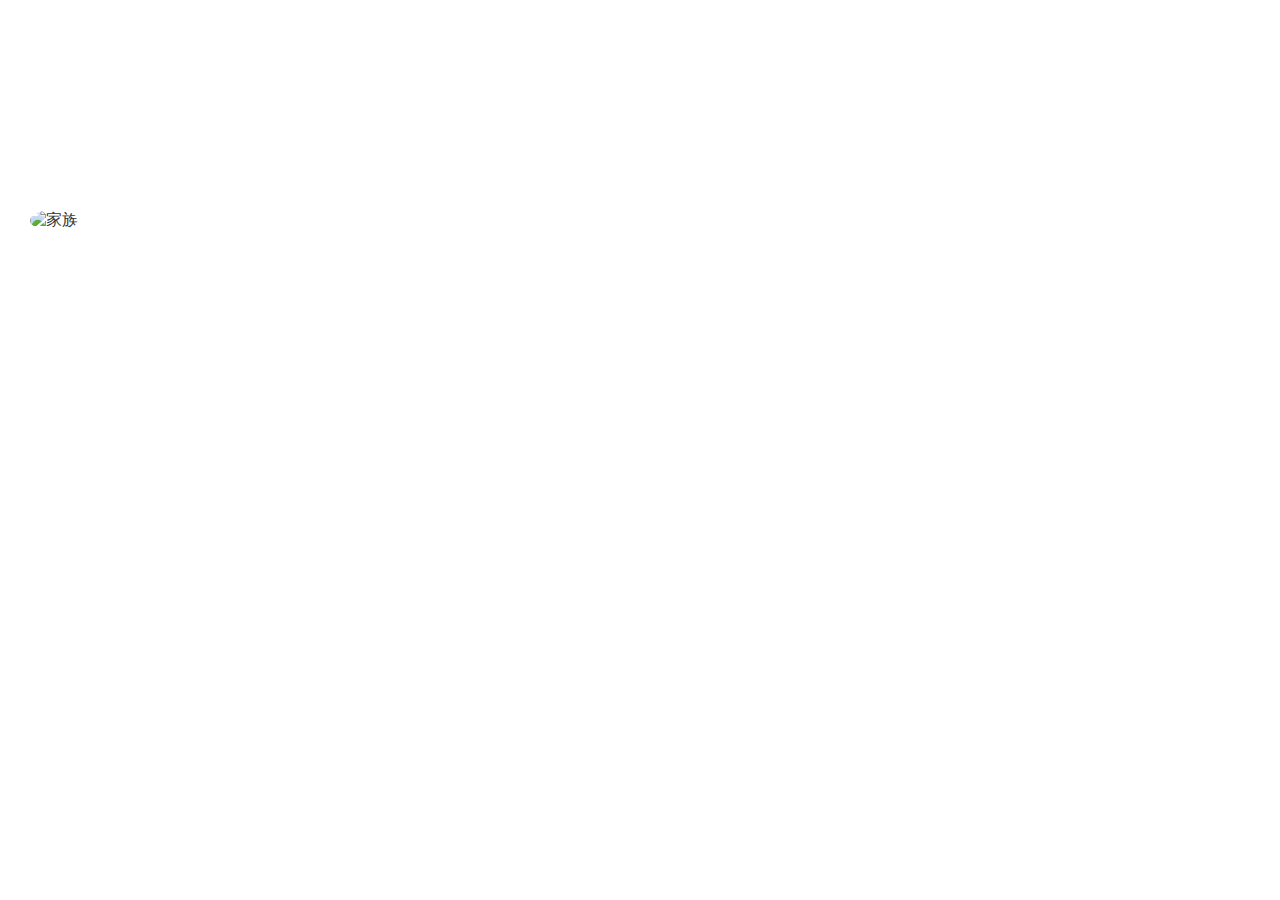
==== index.html @ 45fd472c "今度こそ" ====
<!DOCTYPE html>
<html lang="ja">
  <head>
   <meta charset="utf-8">
   <title>今田優希のポートフォリオ！</title>
   <meta name="description" content="今田のポートフォリオです">
   <link rel="stylesheet" href="css/styles.css">
  </head>
  <body>
    <div class="border-top"></div>
    <div class="border-left"></div>
    <div class="border-right"></div>
    <div class="border-bottom"></div>
    <header>
      <nav>
        <ul>
          <li>
            <a href="index.html">
              HOME
            </a>
          </li>
          <li>
            <a href="https://www.google.com/?hl=ja">
              GALLERY(建設予定)
            </a>
          </li>
          <li>
            <a href="mailto:58desuyo@gmail.com" target="_blank">
              MAIL
              <!-- <img src="img/letter.png" width="30" height="30" alt="メール送信"> -->
            </a>
          </li>
        </ul>
      </nav>
    </header>
    <div class="works">

      <div class="pict">
        <img class="neko" src="img/qoo.jpg" width="300" height="300" alt="家族">
      </div>
      <div class="myname">
        <p>Imada Yuki</p>
        <h1>今田 優希</h1>
        <p>絶賛HTMLとCSS勉強中です。</p>
        <p>JavaScriptはどうにも間に合わなかった...</p>
      </div>
      <!-- <section>
      <img src="img/sea.jpg" width="140" height="140" alt="海">
      </section> -->

      <!-- <section>
        <img src="img/neko1.jpg" width="400"  alt="可愛い猫">
      <p></p>
      </section> -->

      <!-- <section>
        <img src="img/neko2.jpg" width="400" alt="猫・猫">
        <p></p>
      </section> -->

      <!-- <section>
        <img src="img/neko3.jpg" width="400" alt="猫アレルギー">
        <p></p>
      </section> -->
    </div>
    <footer>
      <!-- <ul>
        <li>
          <a href="mailto:58desuyo@gmail.com" target="_blank">
            <img src="img/letter.png" width="30" height="30" alt="メール送信">
          </a>
        </li>
        <li>
          <a href="https://www.google.com/?hl=ja" target="_blank">
            <img src="img/blogya.png" wight="30" height="30" alt="ブログへ">
          </a>
        </li>
        <li>
          <a href="https://www.google.com/?hl=ja" target="_blank">
            <img src="img/camera.png" wight="30" height="30" alt="写真サイトへ">
          </a>
        </li>
      </ul> -->
      <p>(c) Yuki Imada</p>
    </footer>

  </body>
</html>
---- css/styles.css ----
body {
color: #333;
font-family: Verdana, sans-serif;
margin: 0px;
background-image: url(../img/haikei.jpg);
background-size: cover;
position: relative;
min-height: 95vh;
}
.border-top{
  height: 20px;
  width: 100%;
  background: #fff;
  position: fixed;
  z-index: 999;
}

.border-bottom {
  height: 20px;
  bottom: 0px;
  width: 100%;
  background: #fff;
  position: fixed;
  z-index: 999;
}

.border-left {
  width: 20px;
  height: 100%;
  background: #fff;
  position: fixed;
  z-index: 999;
}

.border-right {
  width: 20px;
  height: 100%;
  right: 0;
  background: #fff;
  position: fixed;
  z-index: 999;

}
.pict{
  display: inline-block;
  margin: 30px;
  width: 300px;
  height: 300px;
}
.neko{
border-radius: 50%
}

header {
background-color: rgba(255,255,255,0.7);
text-align: center;
padding: 10px;
height: 100px;
background-size: cover;
margin-bottom: 60px;
z-index: 990;

}

header ul {
  margin: auto 0px;
  list-style-type: none;
  padding-left: 0px;
}

header li {
  display: inline-block;
  padding: 5px 15px;
  font-size: 15px;
}

header li > a {
  text-decoration: none;
  color: inherit;
}

header li > a:hover{
  color: skyblue;
}

header nav{
  justify-content: center;
  display: flex;
  margin-top: 50px;
}

nav ul li a{
  color: rgb(255,255,255);
}

.myname {
  display: inline-block;
  text-align: center;
  color: #fff;
  margin-right: 200px;
  margin-top: 100px;
  float: right;
}
div p {
  margin-top: 0;
  margin-bottom: 0px;
}
div h1{
  margin-bottom: 0;
  margin-top: 0px;
}

footer{
  text-align: center;
  width: 100%;

  position: absolute;
  bottom: 0;
}

footer p {
  font-size: 8px;
  color: rgba(255,255,255,0.8);
  margin: auto;
}
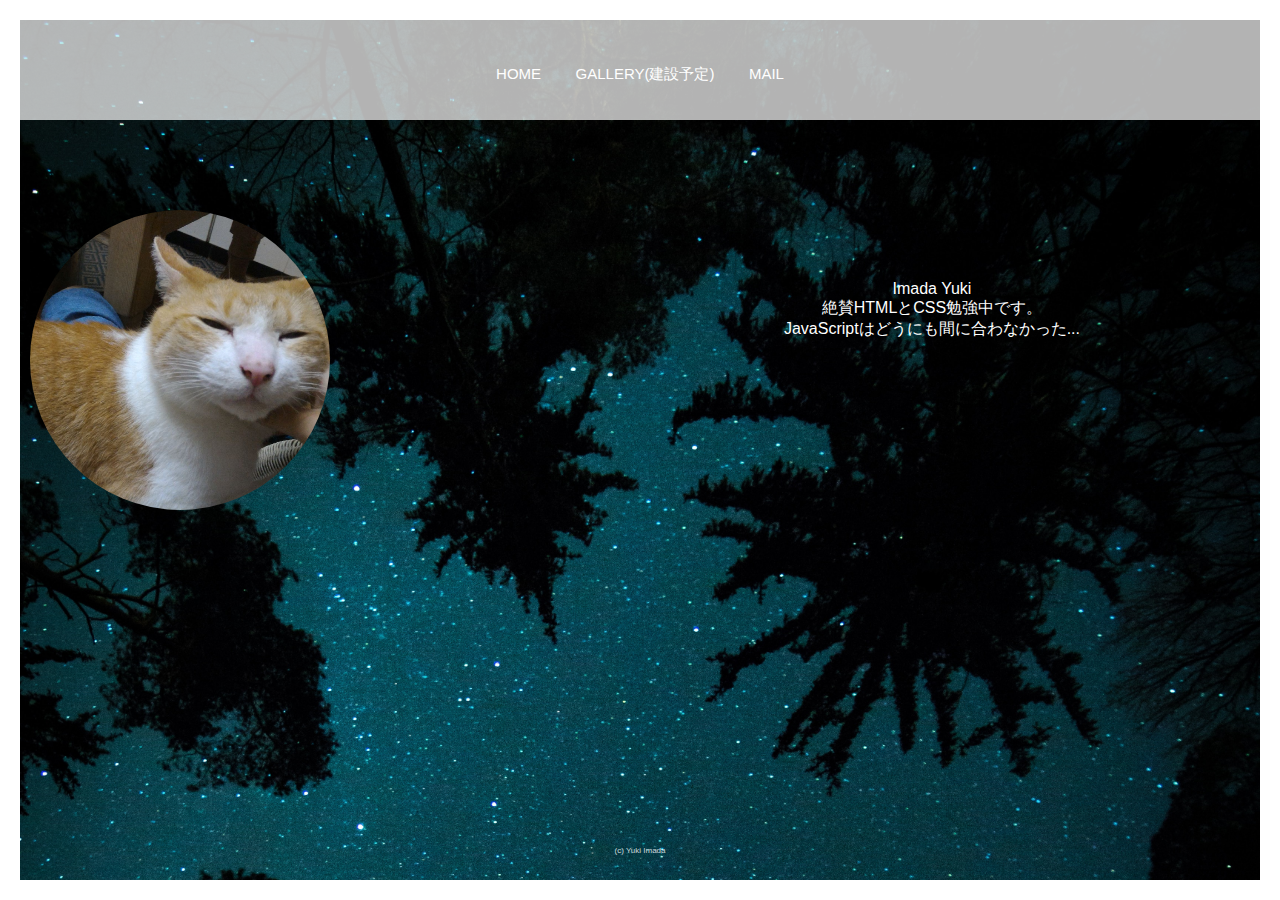
==== commit 2ff9f7be: "雪を降らせました一部に" ====
--- a/index.html
+++ b/index.html
@@ -1,70 +1,85 @@
 <!DOCTYPE html>
 <html lang="ja">
-  <head>
-   <meta charset="utf-8">
-   <title>今田優希のポートフォリオ！</title>
-   <meta name="description" content="今田のポートフォリオです">
-   <link rel="stylesheet" href="css/styles.css">
-  </head>
-  <body>
+
+<head>
+    <meta charset="utf-8">
+    <title>今田優希のポートフォリオ！</title>
+    <meta name="description" content="今田のポートフォリオです">
+    <link rel="stylesheet" href="css/styles.css">
+    <script type="text/javascript" src="sample.js"></script>
+</head>
+
+<body>
     <div class="border-top"></div>
     <div class="border-left"></div>
     <div class="border-right"></div>
     <div class="border-bottom"></div>
     <header>
-      <nav>
-        <ul>
-          <li>
-            <a href="index.html">
+        <nav>
+            <ul>
+                <li>
+                    <a href="index.html">
               HOME
             </a>
-          </li>
-          <li>
-            <a href="https://www.google.com/?hl=ja">
+                </li>
+                <li>
+                    <a href="https://www.google.com/?hl=ja">
               GALLERY(建設予定)
             </a>
-          </li>
-          <li>
-            <a href="mailto:58desuyo@gmail.com" target="_blank">
+                </li>
+                <li>
+                    <a href="mailto:58desuyo@gmail.com" target="_blank">
               MAIL
               <!-- <img src="img/letter.png" width="30" height="30" alt="メール送信"> -->
             </a>
-          </li>
-        </ul>
-      </nav>
+                </li>
+            </ul>
+        </nav>
     </header>
     <div class="works">
 
-      <div class="pict">
-        <img class="neko" src="img/qoo.jpg" width="300" height="300" alt="家族">
-      </div>
-      <div class="myname">
-        <p>Imada Yuki</p>
-        <h1>今田 優希</h1>
-        <p>絶賛HTMLとCSS勉強中です。</p>
-        <p>JavaScriptはどうにも間に合わなかった...</p>
-      </div>
-      <!-- <section>
+        <div class="pict">
+            <img class="neko" src="img/qoo.jpg" width="300" height="300" alt="家族">
+        </div>
+        <div class="myname">
+            <p>Imada Yuki</p>
+            <p>絶賛HTMLとCSS勉強中です。</p>
+            <p>JavaScriptはどうにも間に合わなかった...</p>
+        </div>
+        <!-- <section>
       <img src="img/sea.jpg" width="140" height="140" alt="海">
       </section> -->
 
-      <!-- <section>
+        <!-- <section>
         <img src="img/neko1.jpg" width="400"  alt="可愛い猫">
       <p></p>
       </section> -->
 
-      <!-- <section>
+        <!-- <section>
         <img src="img/neko2.jpg" width="400" alt="猫・猫">
         <p></p>
       </section> -->
 
-      <!-- <section>
+        <!-- <section>
         <img src="img/neko3.jpg" width="400" alt="猫アレルギー">
         <p></p>
       </section> -->
     </div>
+    <section id="snow">
+        <div class="inner">
+            <div class="flake1"></div>
+            <div class="flake2"></div>
+            <div class="flake3"></div>
+            <div class="flake4"></div>
+            <div class="flake5"></div>
+            <div class="flake6"></div>
+            <div class="flake7"></div>
+            <div class="flake8"></div>
+        </div>
+    </section>
+
     <footer>
-      <!-- <ul>
+        <!-- <ul>
         <li>
           <a href="mailto:58desuyo@gmail.com" target="_blank">
             <img src="img/letter.png" width="30" height="30" alt="メール送信">
@@ -81,8 +96,9 @@
           </a>
         </li>
       </ul> -->
-      <p>(c) Yuki Imada</p>
+        <p>(c) Yuki Imada</p>
     </footer>
 
-  </body>
-</html>
+</body>
+
+</html>--- a/css/styles.css
+++ b/css/styles.css
@@ -1,125 +1,250 @@
 body {
-color: #333;
-font-family: Verdana, sans-serif;
-margin: 0px;
-background-image: url(../img/haikei.jpg);
-background-size: cover;
-position: relative;
-min-height: 95vh;
-}
-.border-top{
-  height: 20px;
-  width: 100%;
-  background: #fff;
-  position: fixed;
-  z-index: 999;
+    color: #333;
+    font-family: Verdana, sans-serif;
+    margin: 0px;
+    background-image: url(../img/haikei.jpg);
+    background-size: cover;
+    position: relative;
+    min-height: 95vh;
+}
+
+.border-top {
+    height: 20px;
+    width: 100%;
+    background: #fff;
+    position: fixed;
+    z-index: 999;
 }
 
 .border-bottom {
-  height: 20px;
-  bottom: 0px;
-  width: 100%;
-  background: #fff;
-  position: fixed;
-  z-index: 999;
+    height: 20px;
+    bottom: 0px;
+    width: 100%;
+    background: #fff;
+    position: fixed;
+    z-index: 999;
 }
 
 .border-left {
-  width: 20px;
-  height: 100%;
-  background: #fff;
-  position: fixed;
-  z-index: 999;
+    width: 20px;
+    height: 100%;
+    background: #fff;
+    position: fixed;
+    z-index: 999;
 }
 
 .border-right {
-  width: 20px;
-  height: 100%;
-  right: 0;
-  background: #fff;
-  position: fixed;
-  z-index: 999;
-
-}
-.pict{
-  display: inline-block;
-  margin: 30px;
-  width: 300px;
-  height: 300px;
-}
-.neko{
-border-radius: 50%
+    width: 20px;
+    height: 100%;
+    right: 0;
+    background: #fff;
+    position: fixed;
+    z-index: 999;
+}
+
+.pict {
+    display: inline-block;
+    margin: 30px;
+    width: 300px;
+    height: 300px;
+}
+
+.neko {
+    border-radius: 50%
 }
 
 header {
-background-color: rgba(255,255,255,0.7);
-text-align: center;
-padding: 10px;
-height: 100px;
-background-size: cover;
-margin-bottom: 60px;
-z-index: 990;
-
+    background-color: rgba(255, 255, 255, 0.7);
+    text-align: center;
+    padding: 10px;
+    height: 100px;
+    background-size: cover;
+    margin-bottom: 60px;
+    z-index: 990;
 }
 
 header ul {
-  margin: auto 0px;
-  list-style-type: none;
-  padding-left: 0px;
+    margin: auto 0px;
+    list-style-type: none;
+    padding-left: 0px;
 }
 
 header li {
-  display: inline-block;
-  padding: 5px 15px;
-  font-size: 15px;
-}
-
-header li > a {
-  text-decoration: none;
-  color: inherit;
-}
-
-header li > a:hover{
-  color: skyblue;
-}
-
-header nav{
-  justify-content: center;
-  display: flex;
-  margin-top: 50px;
-}
-
-nav ul li a{
-  color: rgb(255,255,255);
+    display: inline-block;
+    padding: 5px 15px;
+    font-size: 15px;
+}
+
+header li>a {
+    text-decoration: none;
+    color: inherit;
+}
+
+header li>a:hover {
+    color: skyblue;
+}
+
+header nav {
+    justify-content: center;
+    display: flex;
+    margin-top: 50px;
+}
+
+nav ul li a {
+    color: rgb(255, 255, 255);
 }
 
 .myname {
-  display: inline-block;
-  text-align: center;
-  color: #fff;
-  margin-right: 200px;
-  margin-top: 100px;
-  float: right;
-}
+    display: inline-block;
+    text-align: center;
+    color: #fff;
+    margin-right: 200px;
+    margin-top: 100px;
+    float: right;
+}
+
 div p {
-  margin-top: 0;
-  margin-bottom: 0px;
-}
-div h1{
-  margin-bottom: 0;
-  margin-top: 0px;
-}
-
-footer{
-  text-align: center;
-  width: 100%;
-
-  position: absolute;
-  bottom: 0;
+    margin-top: 0;
+    margin-bottom: 0px;
+}
+
+footer {
+    text-align: center;
+    width: 100%;
+    position: absolute;
+    bottom: 0;
 }
 
 footer p {
-  font-size: 8px;
-  color: rgba(255,255,255,0.8);
-  margin: auto;
-}
+    font-size: 8px;
+    color: rgba(255, 255, 255, 0.8);
+    margin: auto;
+}
+
+section .inner div {
+    opacity: 0;
+    -webkit-transform-origin: 0px 0px;
+    -ms-transform-origin: 0px 0px;
+    transform-origin: 0px 0px;
+    -webkit-animation-name: Drop;
+    animation-name: Drop;
+    -webkit-animation-iteration-count: infinite;
+    animation-iteration-count: infinite;
+    -webkit-animation-timing-function: linear;
+    animation-timing-function: linear;
+    -webkit-animation-fill-mode: forwards;
+    animation-fill-mode: forwards;
+}
+
+#snow .inner div {
+    position: absolute;
+    display: block;
+    width: 10px;
+    height: 15px;
+    background: url("../img/snow.jpg")no-repeat;
+}
+
+#sakura .inner div.flake2,
+#sakura .inner div.flake4,
+#sakura .inner div.flake6,
+#sakura .inner div.flake8 {
+    background-size: 5px 6px !important;
+}
+
+.flake1 {
+    left: 20px;
+    -webkit-animation-duration: 2.5s;
+    animation-duration: 2.5s;
+}
+
+.flake2 {
+    left: 40px;
+    -webkit-animation-duration: 2.7s;
+    animation-direction: 2.7s;
+    -webkit-animation-delay: 0.2s;
+    animation-delay: 0.2s;
+}
+
+.flake3 {
+    left: 60px;
+    -webkit-animation-duration: 2.7s;
+    animation-direction: 2.7s;
+    -webkit-animation-delay: 0.4s;
+    animation-delay: 0.4s;
+}
+
+.flake4 {
+    left: 80px;
+    -webkit-animation-duration: 2.4s;
+    animation-direction: 2.4s;
+    -webkit-animation-delay: 0s;
+    animation-delay: 0s;
+}
+
+.flake5 {
+    left: 100px;
+    -webkit-animation-duration: 2.4s;
+    animation-direction: 2.4s;
+    -webkit-animation-delay: 1s;
+    animation-delay: 1s;
+}
+
+.flake6 {
+    left: 150px;
+    -webkit-animation-duration: 2.2s;
+    animation-direction: 2.2s;
+    -webkit-animation-delay: 1.2s;
+    animation-delay: 1.2s;
+}
+
+.flake7 {
+    left: 170px;
+    -webkit-animation-duration: 2.7s;
+    animation-direction: 2.7s;
+    -webkit-animation-delay: 1.2s;
+    animation-delay: 1.2s;
+}
+
+.flake8 {
+    left: 200px;
+    -webkit-animation-duration: 3s;
+    animation-direction: 3s;
+    -webkit-animation-delay: 1.4s;
+    animation-delay: 1.4s;
+}
+
+@-webkit-keyframes Drop {
+    0% {
+        -webkit-transform: translateY(0px);
+        transform: translateY(0px);
+        opacity: 0;
+    }
+    50% {
+        -webkit-transform: translateY(50px);
+        transform: translateY(50px);
+        opacity: 1;
+    }
+    100% {
+        -webkit-transform: translateY(100px);
+        transform: translateY(100px);
+        opacity: 0.3;
+    }
+}
+
+@keyframes Drop {
+    0% {
+        -webkit-transform: translateY(0px);
+        transform: translateY(0px);
+        opacity: 0;
+    }
+    50% {
+        -webkit-transform: translateY(50px);
+        transform: translateY(50px);
+        opacity: 1;
+    }
+    100% {
+        -webkit-transform: translateY(100px);
+        transform: translateY(100px);
+        opacity: 0.3;
+    }
+}